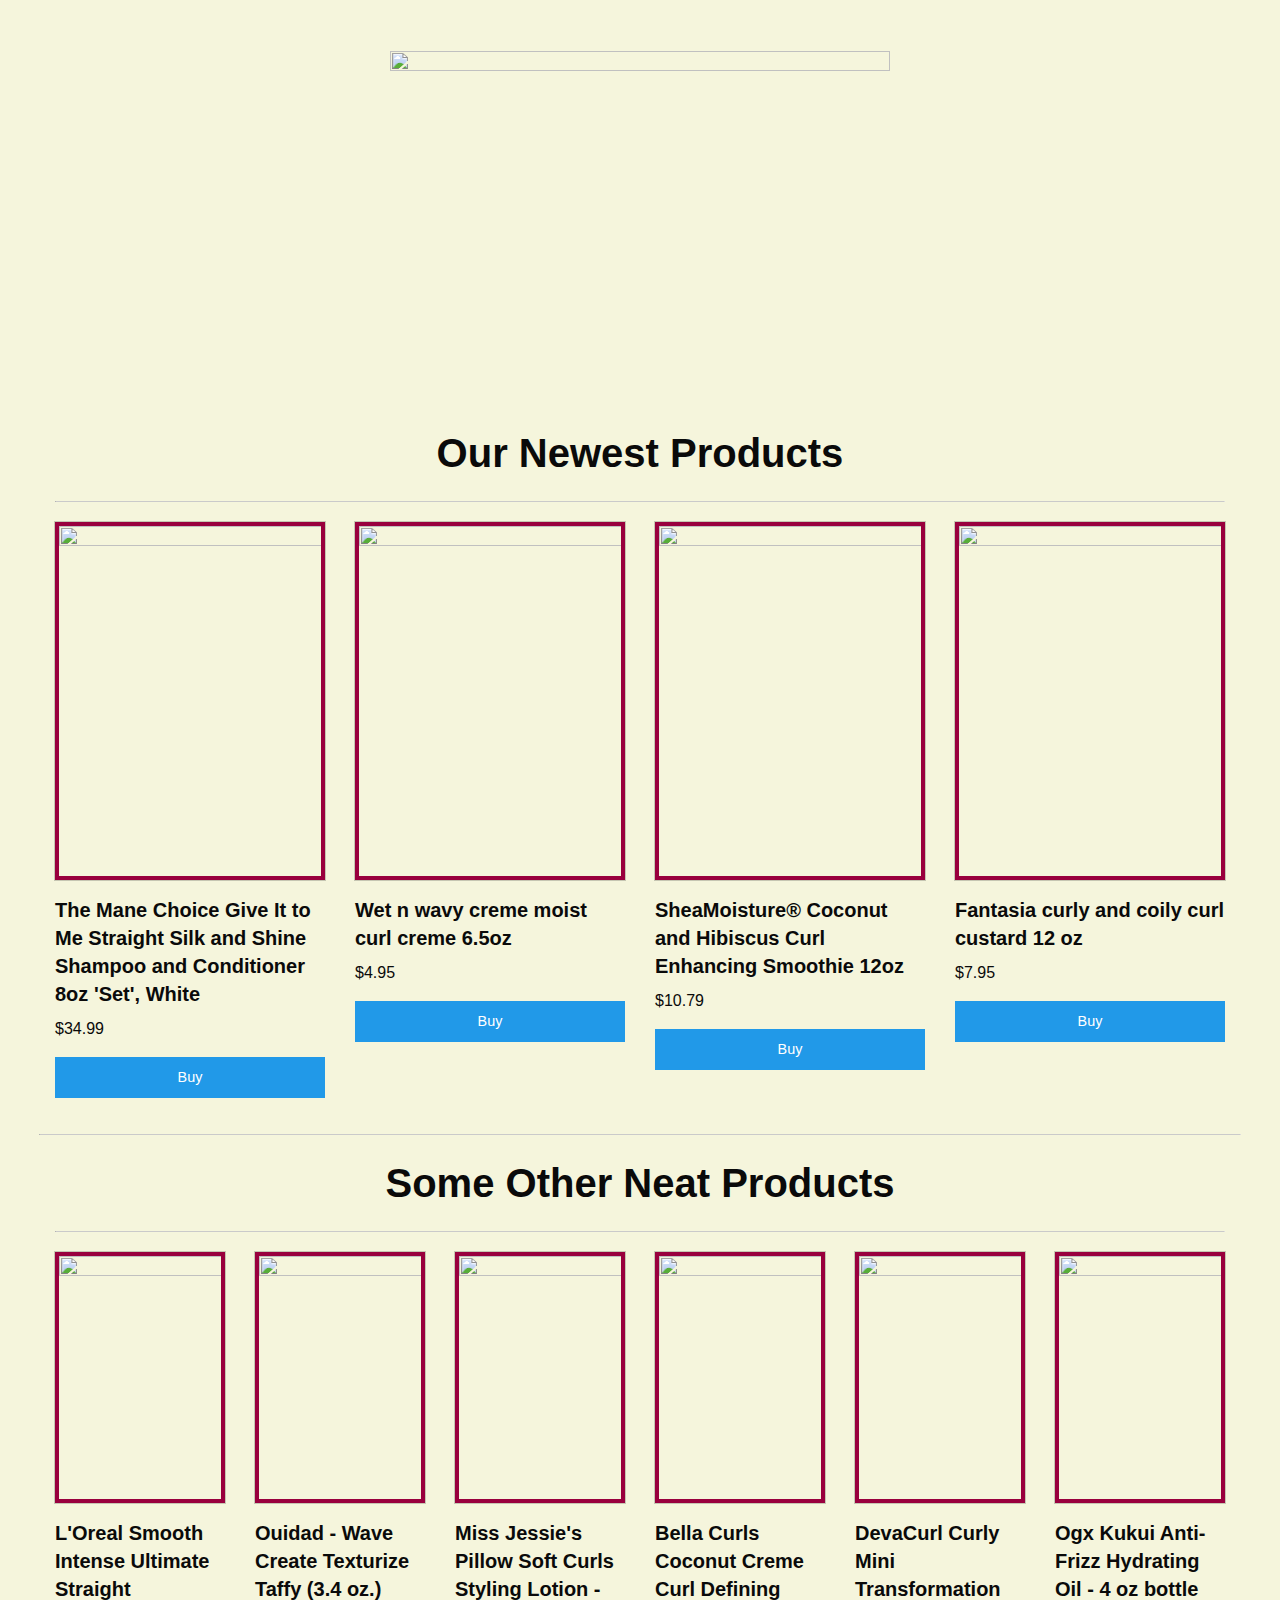
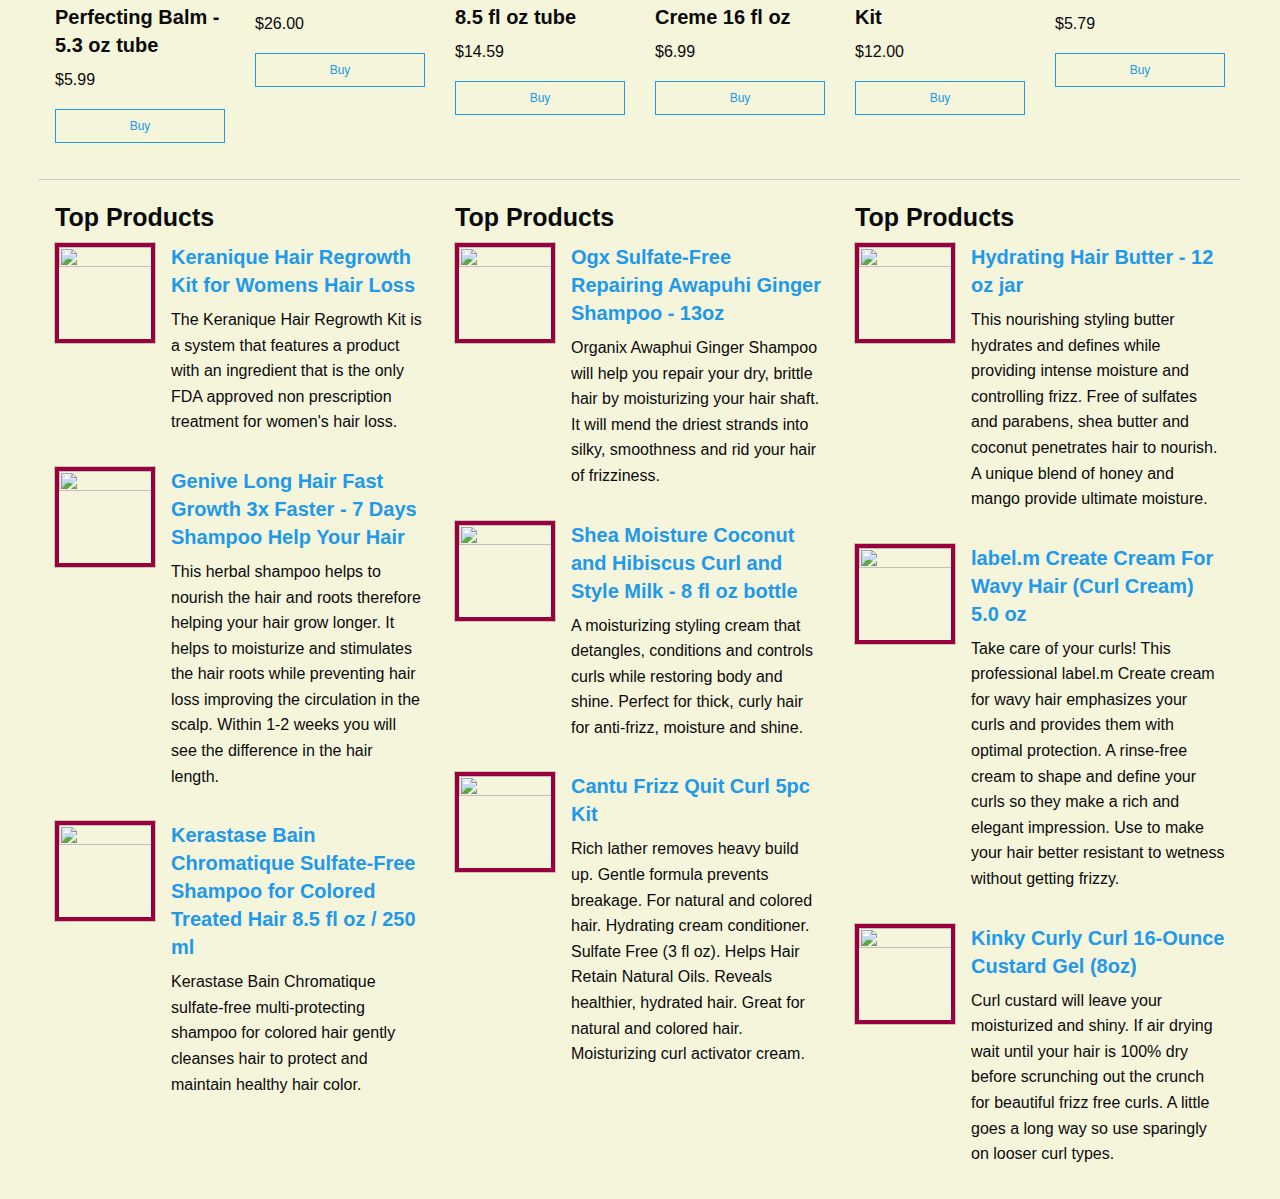
==== finpro/IMPORTANT_products_tab.html @ 4cf4f44a "Add files via upload" ====
<!doctype html>
<html class="no-js" lang="en">
  <head>
    <meta charset="utf-8" />
    <meta name="viewport" content="width=device-width, initial-scale=1.0" />
    <title>Products</title>
    <link rel="stylesheet" href="style4products.css">
  </head>
  <body>

    <div class="orbit" role="region" aria-label="Favorite Space Pictures" data-orbit>
      <ul class="orbit-container">
        <li class="orbit-slide">
          <br>
          <br>
          <center><img src="http://sj.uploads.im/t/mWdup.png" width="500" height="350"></center>
      </ul>
    </div>

    <div class="row column text-center">
      <br>
      <h2>Our Newest Products</h2>
      <hr>
    </div>

    <div class="row small-up-2 large-up-4">
      <div class="column">
        <img class="thumbnail" src="http://sm.uploads.im/t/Txa1K.jpg" width="300" height="400">
        <h5>The Mane Choice Give It to Me Straight Silk and Shine Shampoo and Conditioner 8oz 'Set', White</h5>
        <p>$34.99</p>
        <a href="https://jet.com/product/detail/6e1671cb5fa0481a9a9e26b1b00fcd33?jcmp=pla:ggl:NJ_cons_Gen_Health_Beauty_a2:Health_Beauty_Hair_Care_Products_Shampoos_a2:na:PLA_786070206_37816633621_pla-301213754342:na:na:na:2&code=PLA15&pid=kenshoo_int&c=786070206&is_retargeting=true&clickid=c2d4adee-f339-418f-b6c7-b383ad9cf5db&gclid=Cj0KCQjw5arMBRDzARIsAAqmJez3eYJUBC1Jz1WicoYC6bghjnj47abajig-rwj1pycEbMRIXbLh_-0aAlL3EALw_wcB"
          class="button expanded">Buy</a>
      </div>
      <div class="column">
        <img class="thumbnail" src="http://sk.uploads.im/t/yxhKV.jpg" width="300" height="400">
        <h5>Wet n wavy creme moist curl creme 6.5oz</h5>
        <p>$4.95</p>
        <a href="http://www.houseofbeautyworld.com/wetnwacrmocu.html?cmp=googleproducts&kw=wetnwacrmocu&gclid=Cj0KCQjw5arMBRDzARIsAAqmJeygtwzsM2t8aObWxH1E4GWy_3bf7Arif_p_C1JjyuMdZYWMmAji1QcaAnIfEALw_wcB"
          class="button expanded">Buy</a>
      </div>
      <div class="column">
        <img class="thumbnail" src="http://sk.uploads.im/t/0c1iT.jpg" width="300" height="400">
        <h5>SheaMoisture® Coconut and Hibiscus Curl Enhancing Smoothie 12oz</h5>
        <p>$10.79</p>
        <a href="https://www.target.com/p/sheamoisture-174-coconut-and-hibiscus-curl-enhancing-smoothie-12oz/-/A-12239244?lnk=rec|adaptpdpexsrch|top_sellers_location|adaptpdpexsrch|12239244|0"
          class="button expanded">Buy</a>
      </div>
      <div class="column">
        <img class="thumbnail" src="http://sm.uploads.im/t/6ma4b.jpg" width="300" height="400">
        <h5>Fantasia curly and coily curl custard 12 oz</h5>
        <p>$7.95</p>
        <a href="http://www.houseofbeautyworld.com/facucocucu12.html?cmp=googleproducts&kw=facucocucu12&gclid=Cj0KCQjw5arMBRDzARIsAAqmJewd4SQ2Cvp4JFD8FpTuJMLN2ZsIsXryOHg4saw5Iywa2lkqkgpq8KsaAkHhEALw_wcB"
          class="button expanded">Buy</a>
      </div>
    </div>

    <hr>

    <div class="row column text-center">
      <h2>Some Other Neat Products</h2>
      <hr>
    </div>

    <div class="row small-up-2 medium-up-3 large-up-6">
      <div class="column">
        <img class="thumbnail" src="http://sk.uploads.im/t/TDwiR.jpg" width="200" height="300">
        <h5>L'Oreal Smooth Intense Ultimate Straight Perfecting Balm - 5.3 oz tube</h5>
        <p>$5.99</p>
        <a href="https://www.target.com/p/l-oreal-174-paris-advanced-haircare-smooth-intense-ultimate-straight-perfecting-balm-5-1oz/-/A-16453679?ref=tgt_adv_XS000000&AFID=google_pla_df&CPNG=PLA_Health+Beauty+Shopping&adgroup=SC_Health+Beauty&LID=700000001170770pgs&network=g&device=c&location=9061285&gclid=Cj0KCQjw5arMBRDzARIsAAqmJewOf3PnkLVD6aUSFcnU5KfEjQq3Jr5cWLZ7niqjMeq_cH70GpNnXzoaAnuVEALw_wcB&gclsrc=aw.ds"
          class="button small expanded hollow">Buy</a>
      </div>
      <div class="column">
        <img class="thumbnail" src="http://sm.uploads.im/t/lVtpj.jpg" width="200" height="300">
        <h5>Ouidad - Wave Create Texturize Taffy (3.4 oz.)</h5>
        <p>$26.00</p>
        <a href="https://www.dermstore.com/product_Wave+Create+Texturize+Taffy_57025.htm?gclid=Cj0KCQjw5arMBRDzARIsAAqmJewmmxWe2xeTueiQXl1rdUpQlL11QS_xxjURSHbnDq_3DICOV_ZphrkaAi-eEALw_wcB&scid=scplp57025&sc_intid=57025&utm_source=fro&utm_medium=paid_search&utm_term=hair+care&utm_campaign=502991"
          class="button small expanded hollow">Buy</a>
      </div>
      <div class="column">
        <img class="thumbnail" src="http://sk.uploads.im/t/fDe3m.jpg" width="200" height="300">
        <h5>Miss Jessie's Pillow Soft Curls Styling Lotion - 8.5 fl oz tube</h5>
        <p>$14.59</p>
        <a href="https://www.target.com/p/miss-jessie-s-174-pillow-soft-curls-153-8-5-fl-oz/-/A-14213373?ref=tgt_adv_XS000000&AFID=google_pla_df&CPNG=PLA_Health+Beauty+Shopping&adgroup=SC_Health+Beauty_Top%20Performers&LID=700000001170770pgs&network=g&device=c&location=9007531&gclid=Cj0KCQjw5arMBRDzARIsAAqmJewL4y41A6F0zxj72zkdltxMK-fu1nCjpz6MOb0FZzCTM9mbnMtcPUYaAkyKEALw_wcB&gclsrc=aw.ds"
          class="button small expanded hollow">Buy</a>
      </div>
      <div class="column">
        <img class="thumbnail" src="http://sj.uploads.im/t/CZ70E.jpg" width="200" height="300">
        <h5>Bella Curls Coconut Creme Curl Defining Creme 16 fl oz</h5>
        <p>$6.99</p>
        <a href="https://www.target.com/p/bella-curls-174-coconut-creme-curl-defining-creme-16-fl-oz/-/A-51778942?ref=tgt_adv_XS000000&AFID=google_pla_df&CPNG=PLA_Health+Beauty+Shopping&adgroup=SC_Health+Beauty&LID=700000001170770pgs&network=g&device=c&location=9007531&gclid=Cj0KCQjw5arMBRDzARIsAAqmJex-9tEUo6lPy_pwwDpqymFl-N9cdXv2hke4wlljGMiH-4XOBzIeOpoaAmf1EALw_wcB&gclsrc=aw.ds"
          class="button small expanded hollow">Buy</a>
      </div>
      <div class="column">
        <img class="thumbnail" src="http://sm.uploads.im/t/Kj7BA.jpg" width="200" height="300">
        <h5>DevaCurl Curly Mini Transformation Kit</h5>
        <p>$12.00</p>
        <a href="http://www.sephora.com/curly-mini-transformation-kit-P417839?skuId=1926393&om_mmc=ppc-GG_194784279_15775290159_aud-89368448057:pla-18283950120_1926393_50233218639_9061285_c&country_switch=us&lang=en&gclid=Cj0KCQjw5arMBRDzARIsAAqmJey6EGXyIGFmnZ9bwDo5vQZigdnbnNdibMRV51nEvdwNwi_6H8q9J5IaAoZwEALw_wcB&gclsrc=aw.ds"
          class="button small expanded hollow">Buy</a>
      </div>
      <div class="column">
        <img class="thumbnail" src="http://sm.uploads.im/t/PIh6s.jpg" width="200" height="300">
        <h5>Ogx Kukui Anti-Frizz Hydrating Oil - 4 oz bottle</h5>
        <p>$5.79</p>
        <a href="https://www.target.com/p/ogx-kukui-anti-frizz-hydrating-oil-4-oz/-/A-14900221?ref=tgt_adv_XS000000&AFID=google_pla_df&CPNG=PLA_Health+Beauty+Shopping&adgroup=SC_Health+Beauty&LID=700000001170770pgs&network=g&device=c&location=9061285&gclid=Cj0KCQjw5arMBRDzARIsAAqmJew0pcXIQ6JqcbdFRvAr4waJohdzze6Y6ScNTcmqmz8bdOgbVH0rZuEaAgr9EALw_wcB&gclsrc=aw.ds"
          class="button small expanded hollow">Buy</a>
      </div>
    </div>

    <hr>
    <div class="row">
      <div class="medium-4 columns">
        <h4>Top Products</h4>

        <div class="media-object">
          <div class="media-object-section">
            <img class="thumbnail" src="http://sk.uploads.im/t/nqv4I.jpg" width="100" height="100">
          </div>
          <div class="media-object-section">
            <h5><a href="https://keranique.com/product_card/Regrowth_Kit?AFID=282&gclid=Cj0KCQjw5arMBRDzARIsAAqmJex_uBVAsLhNCsdHD6cAB7cVg0waPR3ztXw5BZ_PaBwmnVa-JnSIg78aAq8-EALw_wcB">
              Keranique Hair Regrowth Kit for Womens Hair Loss</a></h5>
            <p>The Keranique Hair Regrowth Kit is a system that features a product with an ingredient that is the only FDA approved non prescription treatment for women's hair loss.</p>
          </div>
        </div>

        <div class="media-object">
          <div class="media-object-section">
            <img class="thumbnail" src="http://sl.uploads.im/t/K4zTr.jpg" width="100" height="100">
          </div>
          <div class="media-object-section">
            <h5><a href="http://www.ebay.com/itm/Genive-Long-Hair-Fast-Growth-3X-FASTER-7-DAYS-Shampoo-help-your-hair-lengthen-/252485304432?_trksid=p2385738.m2548.l4275">
              Genive Long Hair Fast Growth 3x Faster - 7 Days Shampoo Help Your Hair</a></h5>
            <p>This herbal shampoo helps to nourish the hair and roots therefore helping your hair grow longer. It helps to moisturize and stimulates the hair roots while preventing hair loss improving the circulation in the scalp. Within 1-2 weeks you will see the difference in the hair length.</p>
          </div>
        </div>

        <div class="media-object">
          <div class="media-object-section">
            <img class="thumbnail" src="http://sl.uploads.im/t/SZdtA.jpg" width="100" height="100">
          </div>
          <div class="media-object-section">
            <h5><a href="http://www.kerastase-usa.com/bain-chromatique-sulfate-free/E2271600.html?cm_mmc=cpc-_-googlePLA-_-Kerastase%20-%20Shopping_Products%20-%20All-_-kw:%20&gclid=Cj0KCQjw5arMBRDzARIsAAqmJewzehRx8Hyr_WeD3Sier2aHnBK_DtUa7fW3JkoMq5CPwm-NGfm5Gg4aAo5aEALw_wcB">
            Kerastase Bain Chromatique Sulfate-Free Shampoo for Colored Treated Hair 8.5 fl oz / 250 ml</a></h5>
            <p>Kerastase Bain Chromatique sulfate-free multi-protecting shampoo for colored hair gently cleanses hair to protect and maintain healthy hair color.</p>
          </div>
        </div>
      </div>

      <div class="medium-4 columns">
        <h4>Top Products</h4>

        <div class="media-object">
          <div class="media-object-section">
            <img class="thumbnail" src="http://sj.uploads.im/t/QGlIF.jpg" width="100" height="100">
          </div>
          <div class="media-object-section">
            <h5><a href="https://www.target.com/p/ogx-sulfate-free-repairing-awapuhi-ginger-shampoo-13oz/-/A-14485749?ref=tgt_adv_XS000000&AFID=google_pla_df&CPNG=PLA_Health+Beauty+Shopping&adgroup=SC_Health+Beauty&LID=700000001170770pgs&network=g&device=c&location=9061285&gclid=Cj0KCQjw5arMBRDzARIsAAqmJezGHt__aFhq7fTa4fBf_zRR0VdSaygIB43oC4E96YL42NzObTFjutMaAk82EALw_wcB&gclsrc=aw.ds">
            Ogx Sulfate-Free Repairing Awapuhi Ginger Shampoo - 13oz</a></h5>
            <p>Organix Awaphui Ginger Shampoo will help you repair your dry, brittle hair by moisturizing your hair shaft. It will mend the driest strands into silky, smoothness and rid your hair of frizziness.</p>
          </div>
        </div>

        <div class="media-object">
          <div class="media-object-section">
            <img class="thumbnail" src="http://sk.uploads.im/t/F5VuI.jpg" width="100" height="100">
          </div>
          <div class="media-object-section">
            <h5><a href="https://www.bedbathandbeyond.com/store/product/sheamoisture-8-oz-curl-style-milk-in-coconut-hibiscus/1020012212?skuId=20012212&mcid=PS_googlepla_nonbrand_beautywellness_online&product_id=20012212&adtype=pla&product_channel=online&adpos=1o1&creative=43742631469&device=c&matchtype=&network=g&gclid=Cj0KCQjw5arMBRDzARIsAAqmJewSEzS_f9dwNQ5W5zixOZKBCj2qtQFdbjd8V_7mcSvSAVtToIFbT1kaAl1HEALw_wcB">
            Shea Moisture Coconut and Hibiscus Curl and Style Milk - 8 fl oz bottle</a></h5>
            <p>A moisturizing styling cream that detangles, conditions and controls curls while restoring body and shine. Perfect for thick, curly hair for anti-frizz, moisture and shine.</p>
          </div>
        </div>

        <div class="media-object">
          <div class="media-object-section">
            <img class="thumbnail" src="http://sm.uploads.im/t/sIjkP.jpg" width="100" height="100">
          </div>
          <div class="media-object-section">
            <h5><a href="https://www.target.com/p/cantu-frizz-quit-curl-5pc-kit/-/A-50953846?ref=tgt_adv_XS000000&AFID=google_pla_df&CPNG=PLA_Health+Beauty+Shopping&adgroup=SC_Health+Beauty&LID=700000001170770pgs&network=g&device=c&location=9073469&gclid=Cj0KCQjw5arMBRDzARIsAAqmJezuB59PCXANFtxp-QBUdb72WfoU3lxZJfj2hqPP1zyoociwKeAwxwkaAtdTEALw_wcB&gclsrc=aw.ds">
            Cantu Frizz Quit Curl 5pc Kit</a></h5>
            <p>Rich lather removes heavy build up. Gentle formula prevents breakage. For natural and colored hair. Hydrating cream conditioner. Sulfate Free (3 fl oz). Helps Hair Retain Natural Oils. Reveals healthier, hydrated hair. Great for natural and colored hair. Moisturizing curl activator cream.</p>
          </div>
        </div>

      </div>

      <div class="medium-4 columns">
        <h4>Top Products</h4>

        <div class="media-object">
          <div class="media-object-section">
            <img class="thumbnail" src="http://sj.uploads.im/t/QGLmK.jpg" width="100" height="100">
          </div>
          <div class="media-object-section">
            <h5><a href="https://www.target.com/p/true-by-made-beautiful-153-hydration-hair-butter-12oz/-/A-51901188?ref=tgt_adv_XS000000&AFID=google_pla_df&CPNG=PLA_Health+Beauty+Shopping&adgroup=SC_Health+Beauty&LID=700000001170770pgs&network=g&device=c&location=9061285&gclid=Cj0KCQjw5arMBRDzARIsAAqmJexquusmeXbrcl-iLPT-vd5wvzyJOwiVbK5-Ti44Ug_or3fIKqxNXT4aAvtgEALw_wcB&gclsrc=aw.ds">
            Hydrating Hair Butter - 12 oz jar</a></h5>
            <p>This nourishing styling butter hydrates and defines while providing intense moisture and controlling frizz. Free of sulfates and parabens, shea butter and coconut penetrates hair to nourish. A unique blend of honey and mango provide ultimate moisture.</p>
          </div>
        </div>

        <div class="media-object">
          <div class="media-object-section">
            <img class="thumbnail" src="http://sm.uploads.im/t/0wJhm.jpg" width="100" height="100">
          </div>
          <div class="media-object-section">
            <h5><a href="https://www.notino.com/labelm/create-cream-for-wavy-hair/?item=392323&gclid=Cj0KCQjw5arMBRDzARIsAAqmJezf_nlyF4exVLU0eyMwFWeIYy_9Fp0Au08cI3pDNe-47MAoDKW28NkaAou1EALw_wcB">
            label.m Create Cream For Wavy Hair (Curl Cream) 5.0 oz</a></h5>
            <p>Take care of your curls! This professional label.m Create cream for wavy hair emphasizes your curls and provides them with optimal protection. A rinse-free cream to shape and define your curls so they make a rich and elegant impression. Use to make your hair better resistant to wetness without getting frizzy.</p>
          </div>
        </div>

        <div class="media-object">
          <div class="media-object-section">
            <img class="thumbnail" src="http://sm.uploads.im/t/9GkOr.jpg" width="100" height="100">
          </div>
          <div class="media-object-section">
            <h5><a href="https://www.overstock.com/Health-Beauty/Kinky-Curly-Curl-8-ounce-Custard-Gel/10837469/product.html?refccid=EMLFNXVEAZWZQLCOYIKH7YIGOE&searchidx=0&keywords=&refinement=">
            Kinky Curly Curl 16-Ounce Custard Gel (8oz)</a></h5>
            <p>Curl custard will leave your moisturized and shiny. If air drying wait until your hair is 100% dry before scrunching out the crunch for beautiful frizz free curls. A little goes a long way so use sparingly on looser curl types. </p>
          </div>
        </div>

      </div>

    </div>

    <script src="https://code.jquery.com/jquery-2.1.4.min.js"></script>
    <script src="http://dhbhdrzi4tiry.cloudfront.net/cdn/sites/foundation.js"></script>
    <script>
      $(document).foundation();
    </script>
  </body>
</html>
---- finpro/style4products.css ----
@charset "UTF-8";/*! normalize.css v3.0.3 | MIT License | github.com/necolas/normalize.css */button,img,legend{border:0}body,button,legend{padding:0}.row.collapse>.column,.row.collapse>.columns,.row.small-collapse>.column,.row.small-collapse>.columns{padding-left:0;padding-right:0}
.button.dropdown::after,.small-pull-1,.small-pull-10,.small-pull-11,.small-pull-2,.small-pull-3,.small-pull-4,.small-pull-5,.small-pull-6,.small-pull-7,.small-pull-8,.small-pull-9,.small-push-1,.small-push-10,.small-push-11,
.small-push-2,.small-push-3,.small-push-4,.small-push-5,.small-push-7,.small-push-8,.small-push-9,sub,sup{position:relative}h1,h2,h3,h4,h5,h6,p{text-rendering:optimizeLegibility}.dropdown-pane,.invisible{visibility:hidden}
html{font-family:sans-serif;-ms-text-size-adjust:100%;-webkit-text-size-adjust:100%}article,aside,details,figcaption,figure,footer,header,hgroup,main,menu,nav,section,summary{display:block}audio,
canvas,progress,video{display:inline-block;vertical-align:baseline}audio:not([controls]){display:none;height:0}[hidden],template{display:none}a:active,a:hover{outline:0}abbr[title]{border-bottom:1px dotted}b,optgroup,strong{font-weight:700}dfn{font-style:italic}mark{background:#ff0;color:#f5f5dc}
small{font-size:80%}sub,sup{font-size:75%;line-height:0;vertical-align:baseline}.button,img{vertical-align:middle}sup{top:-.5em}sub{bottom:-.25em}.orbit-caption,.sticky.is-anchored.is-at-bottom,.sticky.is-stuck.is-at-bottom{bottom:0}
img{max-width:100%;height:auto;-ms-interpolation-mode:bicubic;display:inline-block}body.is-reveal-open,svg:not(:root){overflow:hidden}figure{margin:1em 40px}pre,textarea{overflow:auto}code,kbd,pre,samp{font-family:monospace,monospace;font-size:1em}
button,input,optgroup,select,textarea{color:inherit;font:inherit;margin:0}.help-text,em,i{font-style:italic}a,b,em,i,small,strong{line-height:inherit}dl,ol,p,ul{line-height:1.6}button{overflow:visible}button,select{text-transform:none}
button,html input[type=button],input[type=reset],input[type=submit]{-webkit-appearance:button;cursor:pointer}button[disabled],html input[disabled]{cursor:default}button::-moz-focus-inner,input::-moz-focus-inner{border:0;padding:0}input{line-height:normal}input[type=checkbox],input[type=radio]{box-sizing:border-box;padding:0}
input[type=number]::-webkit-inner-spin-button,input[type=number]::-webkit-outer-spin-button{height:auto}input[type=search]{-webkit-appearance:textfield;box-sizing:border-box}input[type=search]::-webkit-search-cancel-button,
input[type=search]::-webkit-search-decoration{-webkit-appearance:none}.foundation-mq{font-family:"small=0em&medium=40em&large=64em&xlarge=75em&xxlarge=90em"}body,h1,,h3,h4,h5,h6{font-family:"Helvetica Neue",Helvetica,Roboto,Arial,sans-serif;font-weight:400}body,
html{font-size:100%;box-sizing:border-box}*,:after,:before{box-sizing:inherit}body{margin:0;line-height:1.5;color:#0a0a0a;background:beige;
  -webkit-font-smoothing:antialiased;-moz-osx-font-smoothing:grayscale}select{width:100%}#map_canvas embed,#map_canvas img,#map_canvas object,.map_canvas embed,.map_canvas img,.map_canvas object,.mqa-display embed,.mqa-display img,.mqa-display object{max-width:none!important}
  button{-webkit-appearance:none;-moz-appearance:none;background:0 0;border-radius:0;line-height:1}.row{max-width:75rem;margin-left:auto;margin-right:auto}.row::after,.row::before{content:' ';display:table}.row::after{clear:both}.row
  .row{margin-left:-.9375rem;margin-right:-.9375rem}.row .row.collapse{margin-left:0;margin-right:0}.row.small-uncollapse>.column,.row.small-uncollapse>.columns{padding-left:30px;padding-right:30px}@media screen and (min-width:40em){.row.medium-collapse>.column,.row.medium-collapse>
    .columns{padding-left:0;padding-right:0}.row.medium-uncollapse>.column,.row.medium-uncollapse>.columns{padding-left:30px;padding-right:30px}}@media screen and (min-width:64em){.row.large-collapse>.column,.row.large-collapse>.columns{padding-left:0;padding-right:0}
    .row.large-uncollapse>.column,.row.large-uncollapse>.columns{padding-left:30px;padding-right:30px}}.row.expanded{max-width:none}
    .column,.columns{width:100%;float:left;padding-left:.9375rem;padding-right:.9375rem}.column:last-child,.columns:last-child{float:right}.column.end,.end.columns{float:left}.column.row,.row.columns{float:none}.small-1{width:8.33333%}.small-push-1{left:8.33333%}
    .small-pull-1{left:-8.33333%}.small-offset-0{margin-left:0}.small-2{width:16.66667%}.small-push-2{left:16.66667%}.small-pull-2{left:-16.66667%}.small-offset-1{margin-left:8.33333%}.small-3{width:25%}.small-push-3{left:25%}.small-pull-3{left:-25%}.small-offset-2{margin-left:16.66667%}
    .small-4{width:33.33333%}.small-push-4{left:33.33333%}.small-pull-4{left:-33.33333%}.small-offset-3{margin-left:25%}.small-5{width:41.66667%}.small-push-5{left:41.66667%}.small-pull-5{left:-41.66667%}.small-offset-4{margin-left:33.33333%}.small-6{width:50%}
    .small-push-6{position:relative;left:50%}.small-pull-6{left:-50%}.small-offset-5{margin-left:41.66667%}.small-7{width:58.33333%}.small-push-7{left:58.33333%}.small-pull-7{left:-58.33333%}.small-offset-6{margin-left:50%}.small-8{width:66.66667%}.small-push-8{left:66.66667%}
    .small-pull-8{left:-66.66667%}.small-offset-7{margin-left:58.33333%}.small-9{width:75%}.small-push-9{left:75%}.small-pull-9{left:-75%}.small-offset-8{margin-left:66.66667%}.small-10{width:83.33333%}.small-push-10{left:83.33333%}.small-pull-10{left:-83.33333%}
    .small-offset-9{margin-left:75%}.small-11{width:91.66667%}.small-push-11{left:91.66667%}.small-pull-11{left:-91.66667%}.small-offset-10{margin-left:83.33333%}.small-12{width:100%}.small-offset-11{margin-left:91.66667%}.small-up-1 .column,.small-up-1 .columns{width:100%;float:left}
    .small-up-1 .column:nth-of-type(1n),.small-up-1 .columns:nth-of-type(1n){clear:none}.small-up-1 .column:nth-of-type(1n+1),.small-up-1 .columns:nth-of-type(1n+1){clear:both}.small-up-2 .column,.small-up-2 .columns{width:50%;float:left}.small-up-2 .column:nth-of-type(1n),
    .small-up-2 .columns:nth-of-type(1n){clear:none}.small-up-2 .column:nth-of-type(2n+1),.small-up-2 .columns:nth-of-type(2n+1){clear:both}.small-up-3 .column,.small-up-3 .columns{width:33.33333%;float:left}.small-up-3 .column:nth-of-type(1n),.small-up-3 .columns:nth-of-type(1n){clear:none}
    .small-up-3 .column:nth-of-type(3n+1),.small-up-3 .columns:nth-of-type(3n+1){clear:both}.small-up-4 .column,.small-up-4 .columns{width:25%;float:left}.small-up-4 .column:nth-of-type(1n),.small-up-4 .columns:nth-of-type(1n){clear:none}.small-up-4 .column:nth-of-type(4n+1),
    .small-up-4 .columns:nth-of-type(4n+1){clear:both}.small-up-5 .column,.small-up-5 .columns{width:20%;float:left}.small-up-5 .column:nth-of-type(1n),.small-up-5 .columns:nth-of-type(1n){clear:none}.small-up-5 .column:nth-of-type(5n+1),.small-up-5
    .columns:nth-of-type(5n+1){clear:both}.small-up-6 .column,.small-up-6 .columns{width:16.66667%;float:left}.small-up-6 .column:nth-of-type(1n),.small-up-6 .columns:nth-of-type(1n){clear:none}.small-up-6 .column:nth-of-type(6n+1),.small-up-6 .columns:nth-of-type(6n+1){clear:both}
    .column.small-centered,.small-centered.columns{float:none;margin-left:auto;margin-right:auto}.small-pull-0,.small-push-0,.small-uncenter{position:static;margin-left:0;margin-right:0}@media screen and (min-width:40em){.medium-pull-1,.medium-pull-10,.medium-pull-11,.medium-pull-2,
      .medium-pull-3,.medium-pull-4,.medium-pull-5,.medium-pull-6,.medium-pull-7,.medium-pull-8,.medium-pull-9,.medium-push-1,.medium-push-10,.medium-push-11,.medium-push-2,.medium-push-3,.medium-push-4,
      .medium-push-5,.medium-push-7,.medium-push-8,.medium-push-9{position:relative}.medium-1{width:8.33333%}.medium-push-1{left:8.33333%}.medium-pull-1{left:-8.33333%}.medium-offset-0{margin-left:0}.medium-2{width:16.66667%}.medium-push-2{left:16.66667%}.medium-pull-2{left:-16.66667%}
      .medium-offset-1{margin-left:8.33333%}.medium-3{width:25%}.medium-push-3{left:25%}.medium-pull-3{left:-25%}.medium-offset-2{margin-left:16.66667%}.medium-4{width:33.33333%}.medium-push-4{left:33.33333%}.medium-pull-4{left:-33.33333%}.medium-offset-3{margin-left:25%}.medium-5{width:41.66667%}
      .medium-push-5{left:41.66667%}.medium-pull-5{left:-41.66667%}.medium-offset-4{margin-left:33.33333%}.medium-6{width:50%}.medium-push-6{position:relative;left:50%}.medium-pull-6{left:-50%}.medium-offset-5{margin-left:41.66667%}.medium-7{width:58.33333%}.medium-push-7{left:58.33333%}
      .medium-pull-7{left:-58.33333%}.medium-offset-6{margin-left:50%}.medium-8{width:66.66667%}.medium-push-8{left:66.66667%}.medium-pull-8{left:-66.66667%}.medium-offset-7{margin-left:58.33333%}.medium-9{width:75%}.medium-push-9{left:75%}.medium-pull-9{left:-75%}
      .medium-offset-8{margin-left:66.66667%}.medium-10{width:83.33333%}.medium-push-10{left:83.33333%}.medium-pull-10{left:-83.33333%}.medium-offset-9{margin-left:75%}.medium-11{width:91.66667%}.medium-push-11{left:91.66667%}.medium-pull-11{left:-91.66667%}.medium-offset-10{margin-left:83.33333%}
      .medium-12{width:100%}.medium-offset-11{margin-left:91.66667%}.medium-up-1 .column,.medium-up-1 .columns{width:100%;float:left}.medium-up-1 .column:nth-of-type(1n),.medium-up-1 .columns:nth-of-type(1n){clear:none}.medium-up-1 .column:nth-of-type(1n+1),.medium-up-1
      .columns:nth-of-type(1n+1){clear:both}.medium-up-2 .column,.medium-up-2 .columns{width:50%;float:left}.medium-up-2 .column:nth-of-type(1n),.medium-up-2 .columns:nth-of-type(1n){clear:none}.medium-up-2 .column:nth-of-type(2n+1),.medium-up-2 .columns:nth-of-type(2n+1){clear:both}.medium-up-3
      .column,.medium-up-3 .columns{width:33.33333%;float:left}.medium-up-3 .column:nth-of-type(1n),.medium-up-3 .columns:nth-of-type(1n){clear:none}.medium-up-3 .column:nth-of-type(3n+1),.medium-up-3 .columns:nth-of-type(3n+1){clear:both}.medium-up-4 .column,.medium-up-4 .columns{width:25%;float:left}
      .medium-up-4 .column:nth-of-type(1n),.medium-up-4 .columns:nth-of-type(1n){clear:none}.medium-up-4 .column:nth-of-type(4n+1),.medium-up-4 .columns:nth-of-type(4n+1){clear:both}.medium-up-5 .column,.medium-up-5 .columns{width:20%;float:left}.medium-up-5 .column:nth-of-type(1n),.medium-up-5
      .columns:nth-of-type(1n){clear:none}.medium-up-5 .column:nth-of-type(5n+1),.medium-up-5 .columns:nth-of-type(5n+1){clear:both}.medium-up-6 .column,.medium-up-6 .columns{width:16.66667%;float:left}.medium-up-6 .column:nth-of-type(1n),.medium-up-6 .columns:nth-of-type(1n){clear:none}.medium-up-6
      .column:nth-of-type(6n+1),.medium-up-6 .columns:nth-of-type(6n+1){clear:both}.column.medium-centered,.medium-centered.columns{float:none;margin-left:auto;margin-right:auto}.medium-pull-0,.medium-push-0,.medium-uncenter{position:static;margin-left:0;margin-right:0}}@media screen and (min-width:64em){.large-pull-1,.large-pull-10,.large-pull-11,.large-pull-2,.large-pull-3,.large-pull-4,.large-pull-5,.large-pull-6,.large-pull-7,.large-pull-8,.large-pull-9,.large-push-1,.large-push-10,.large-push-11,.large-push-2,.large-push-3,.large-push-4,.large-push-5,
        .large-push-7,.large-push-8,.large-push-9{position:relative}.large-1{width:8.33333%}.large-push-1{left:8.33333%}.large-pull-1{left:-8.33333%}.large-offset-0{margin-left:0}.large-2{width:16.66667%}.large-push-2{left:16.66667%}.large-pull-2{left:-16.66667%}.large-offset-1{margin-left:8.33333%}
        .large-3{width:25%}.large-push-3{left:25%}.large-pull-3{left:-25%}.large-offset-2{margin-left:16.66667%}.large-4{width:33.33333%}.large-push-4{left:33.33333%}.large-pull-4{left:-33.33333%}.large-offset-3{margin-left:25%}.large-5{width:41.66667%}.large-push-5{left:41.66667%}
        .large-pull-5{left:-41.66667%}.large-offset-4{margin-left:33.33333%}.large-6{width:50%}.large-push-6{position:relative;left:50%}.large-pull-6{left:-50%}.large-offset-5{margin-left:41.66667%}.large-7{width:58.33333%}.large-push-7{left:58.33333%}.large-pull-7{left:-58.33333%}
        .large-offset-6{margin-left:50%}.large-8{width:66.66667%}.large-push-8{left:66.66667%}.large-pull-8{left:-66.66667%}.large-offset-7{margin-left:58.33333%}.large-9{width:75%}.large-push-9{left:75%}.large-pull-9{left:-75%}.large-offset-8{margin-left:66.66667%}.large-10{width:83.33333%}
        .large-push-10{left:83.33333%}.large-pull-10{left:-83.33333%}.large-offset-9{margin-left:75%}.large-11{width:91.66667%}.large-push-11{left:91.66667%}.large-pull-11{left:-91.66667%}.large-offset-10{margin-left:83.33333%}.large-12{width:100%}.large-offset-11{margin-left:91.66667%}
        .large-up-1 .column,.large-up-1 .columns{width:100%;float:left}.large-up-1 .column:nth-of-type(1n),.large-up-1 .columns:nth-of-type(1n){clear:none}.large-up-1 .column:nth-of-type(1n+1),.large-up-1 .columns:nth-of-type(1n+1){clear:both}.large-up-2 .column,.large-up-2 .columns{width:50%;float:left}
        .large-up-2 .column:nth-of-type(1n),.large-up-2 .columns:nth-of-type(1n){clear:none}.large-up-2 .column:nth-of-type(2n+1),.large-up-2 .columns:nth-of-type(2n+1){clear:both}.large-up-3 .column,.large-up-3 .columns{width:33.33333%;float:left}.large-up-3 .column:nth-of-type(1n),.large-up-3
        .columns:nth-of-type(1n){clear:none}.large-up-3 .column:nth-of-type(3n+1),.large-up-3 .columns:nth-of-type(3n+1){clear:both}.large-up-4 .column,.large-up-4 .columns{width:25%;float:left}.large-up-4 .column:nth-of-type(1n),.large-up-4 .columns:nth-of-type(1n){clear:none}
        .large-up-4 .column:nth-of-type(4n+1),.large-up-4 .columns:nth-of-type(4n+1){clear:both}.large-up-5 .column,.large-up-5 .columns{width:20%;float:left}.large-up-5 .column:nth-of-type(1n),.large-up-5 .columns:nth-of-type(1n){clear:none}.large-up-5 .column:nth-of-type(5n+1),
        .large-up-5 .columns:nth-of-type(5n+1){clear:both}.large-up-6 .column,.large-up-6 .columns{width:16.66667%;float:left}.large-up-6 .column:nth-of-type(1n),.large-up-6 .columns:nth-of-type(1n){clear:none}.large-up-6 .column:nth-of-type(6n+1),.large-up-6 .columns:nth-of-type(6n+1){clear:both}.column.large-centered,
        .large-centered.columns{float:none;margin-left:auto;margin-right:auto}.large-pull-0,.large-push-0,
        .large-uncenter{position:static;margin-left:0;margin-right:0}.large-text-left{text-align:left}}
        .breadcrumbs::after,.button-group::after,.clearfix::after,.off-canvas-wrapper-inner::after,.pagination::after,.tabs::after,.title-bar::after,.top-bar::after,hr{clear:both}ol,ul{margin-left:1.25rem}blockquote,dd,div,dl,dt,form,h1,h2,h3,h4,h5,h6,li,ol,p,pre,td,th,
        ul{margin:0;padding:0}dl,ol,p,ul{margin-bottom:1rem}p{font-size:inherit}h1,h2,h3,h4,h5,h6{font-style:normal;color:inherit;margin-top:0;margin-bottom:.5rem;line-height:1.4}code,kbd{background-color:#e6e6e6;color:#0a0a0a;font-family:Consolas,"Liberation Mono",
        Courier,monospace}h1 small,h2 small,h3 small,h4 small,h5 small,h6 small{color:#cacaca;line-height:0}h1{font-size:1.5rem}h2{font-size:1.25rem}h3{font-size:1.1875rem}h4{font-size:1.125rem}h5{font-size:1.0625rem}h6{font-size:1rem}@media screen and
        (min-width:40em){h1{font-size:3rem}h2{font-size:2.5rem}h3{font-size:1.9375rem}h4{font-size:1.5625rem}h5{font-size:1.25rem}h6{font-size:1rem}.medium-text-left{text-align:left}}
        a{background-color:transparent;color:#2199e8;text-decoration:none;cursor:pointer}a:focus,
        a:hover{color:#1585cf}a img{border:0}hr{box-sizing:content-box;max-width:75rem;height:0;border-top:0;border-bottom:1px solid #cacaca;margin:1.25rem auto}dl,ol,ul{list-style-position:outside}li{font-size:inherit}ul{list-style-type:disc}ol ol,ol ul,ul ol,
        ul ul{margin-left:1.25rem;margin-bottom:0;list-style-type:inherit}.accordion,.menu,.tabs{list-style-type:none}dl dt{margin-bottom:.3rem;font-weight:700}.subheader,code,label{font-weight:400}blockquote{margin:0 0 1rem;padding:.5625rem 1.25rem 0 1.1875rem;
          border-left:1px solid #cacaca}blockquote,blockquote p{line-height:1.6;color:#8a8a8a}cite{display:block;font-size:.8125rem;color:#8a8a8a}cite:before{content:'\2014 \0020'}abbr{color:#0a0a0a;cursor:help;border-bottom:1px dotted #0a0a0a}
          code{border:1px solid #cacaca;padding:.125rem .3125rem .0625rem}kbd{padding:.125rem .25rem 0;margin:0}.subheader{margin-top:.2rem;margin-bottom:.5rem;line-height:1.4;color:#8a8a8a}.lead{font-size:125%;line-height:1.6}.button,.stat{line-height:1}
          .stat{font-size:2.5rem}p+.stat{margin-top:-1rem}.no-bullet{margin-left:0;list-style:none}.text-left{text-align:left}.text-right{text-align:right}@media screen and (min-width:40em){.medium-text-right{text-align:right}}@media screen and (min-width:64em)
          {.large-text-right{text-align:right}.large-text-center{text-align:center}}.text-center{text-align:center}@media screen and (min-width:40em){.medium-text-center{text-align:center}}.text-justify{text-align:justify}@media screen and (min-width:40em)
          {.medium-text-justify{text-align:justify}}@media screen and (min-width:64em){.large-text-justify{text-align:justify}}.show-for-print{display:none!important}@media print{blockquote,img,pre,tr{page-break-inside:avoid}*{background:0 0!important;color:#f5f5dc!important;box-shadow:none!important;text-shadow:none!important}
          .show-for-print{display:block!important}.hide-for-print{display:none!important}table.show-for-print{display:table!important}thead
          .show-for-print{display:table-header-group!important}tbody.show-for-print{display:table-row-group!important}tr.show-for-print{display:table-row!important}td.show-for-print,th.show-for-print{display:table-cell!important}a,
          a:visited{text-decoration:underline}a[href]:after{content:" (" attr(href) ")"}.ir a:after,a[href^='javascript:']:after,a[href^='#']:after{content:''}abbr[title]:after{content:" (" attr(title) ")"}blockquote,
          pre{border:1px solid #999}thead{display:table-header-group}img{max-width:100%!important}@page{margin:.5cm}h2,h3,p{orphans:3;widows:3}h2,h3{page-break-after:avoid}}.button{display:inline-block;text-align:center;cursor:pointer;-webkit-appearance:none;transition:all
            .25s ease-out;border:1px solid transparent;border-radius:0;padding:.85em 1em;margin:0 1rem 1rem 0;font-size:.9rem;background:#2199e8;color:#fff}[data-whatinput=mouse] .button{outline:0}.button:focus,.button:hover{background:#1583cc;color:#fff}
            .button.tiny{font-size:.6rem}.button.small{font-size:.75rem}.button.large{font-size:1.25rem}.button.expanded{display:block;width:100%;margin-left:0;margin-right:0}
            .button.primary{background:#2199e8;color:#fff}.button.primary:focus,.button.primary:hover{background:#147cc0;color:#fff}.button.secondary{background:#777;color:#fff}.button.secondary:focus,.button.secondary:hover{background:#5f5f5f;color:#fff}
            .button.success{background:#3adb76;color:#fff}.button.success:focus,.button.success:hover{background:#22bb5b;color:#fff}.button.alert{background:#ec5840;color:#fff}.button.alert:focus,.button.alert:hover{background:#da3116;color:#fff}
            .button.warning{background:#ffae00;color:#fff}.button.warning:focus,.button.warning:hover{background:#cc8b00;color:#fff}.button.hollow{border:1px solid #2199e8;color:#2199e8}.button.hollow,.button.hollow:focus,.button.hollow:hover{background:0 0}
            .button.hollow:focus,.button.hollow:hover{border-color:#0c4d78;color:#0c4d78}.button.hollow.primary{border:1px solid #2199e8;color:#2199e8}.button.hollow.primary:focus,.button.hollow.primary:hover{border-color:#0c4d78;color:#0c4d78}
            .button.hollow.secondary{border:1px solid #777;color:#777}.button.hollow.secondary:focus,.button.hollow.secondary:hover{border-color:#3c3c3c;color:#3c3c3c}.button.hollow.success{border:1px solid #3adb76;color:#3adb76}.button.hollow.success:focus,
            .button.hollow.success:hover{border-color:#157539;color:#157539}.button.hollow.alert{border:1px solid #ec5840;color:#ec5840}.button.hollow.alert:focus,.button.hollow.alert:hover{border-color:#881f0e;color:#881f0e}
            .button.hollow.warning{border:1px solid #ffae00;color:#ffae00}.button.hollow.warning:focus,.button.hollow.warning:hover{border-color:#805700;color:#805700}.button.disabled{opacity:.25;cursor:not-allowed;pointer-events:none}
            y.button.dropdown::after{content:'';width:0;height:0;border:.4em inset;border-color:#99003d transparent transparent;border-top-style:solid;top:.4em;float:right;margin-left:1em;display:inline-block}.button.arrow-only::after{margin-left:0;float:none;top:.2em}[type=text],[type=password],[type=date],[type=datetime],[type=datetime-local],
            [type=month],[type=week],[type=email],[type=tel],[type=time],[type=url],[type=color],[type=number],[type=search],textarea{display:block;box-sizing:border-box;width:100%;height:2.4375rem;padding:.5rem;border:1px solid #cacaca;
              margin:0 0 1rem;font-family:inherit;font-size:1rem;color:#8a8a8a;background-color:#99003d;box-shadow:inset 0 1px 2px rgba(10,10,10,.1);border-radius:0;transition:box-shadow .5s,border-color .25s ease-in-out;-webkit-appearance:none;-moz-appearance:none}[type=text]:focus,
              [type=password]:focus,[type=date]:focus,[type=datetime]:focus,[type=datetime-local]:focus,[type=month]:focus,[type=week]:focus,[type=email]:focus,
              [type=tel]:focus,[type=time]:focus,[type=url]:focus,[type=color]:focus,[type=number]:focus,[type=search]:focus,textarea:focus{border:1px solid #8a8a8a;background:#99003d;outline:0;box-shadow:0 0 5px #cacaca;
                transition:box-shadow .5s,border-color .25s ease-in-out}textarea{min-height:50px;max-width:100%}textarea[rows]{height:auto}input:disabled,input[readonly],textarea:disabled,textarea[readonly]{background-color:#e6e6e6;cursor:default}
                [type=button],[type=submit]{border-radius:0;-webkit-appearance:none;-moz-appearance:none}[type=file],[type=checkbox],[type=radio]{margin:0 0 1rem}[type=checkbox]+label,[type=radio]+label{display:inline-block;margin-left:.5rem;margin-right:1rem;
                  margin-bottom:0;vertical-align:baseline}label>[type=label],label>[type=checkbox]{margin-right:.5rem}[type=file]{width:100%}
                label{display:block;margin:0;font-size:.875rem;line-height:1.8;color:#0a0a0a}.form-error,.menu-text,.switch{font-weight:700}label.middle{margin:0 0 1rem;padding:.5625rem 0}.help-text{margin-top:-.5rem;font-size:.8125rem;color:#333}.input-group{display:table;width:100%;margin-bottom:1rem}.input-group-button,
                .input-group-label{height:100%;width:1%;text-align:center}.input-group-button,.input-group-field,
                .input-group-label{display:table-cell;margin:0;vertical-align:middle}.input-group-label{padding:0 1rem;background:#e6e6e6;color:#0a0a0a;border:1px solid #cacaca}.input-group-label:first-child{border-right:0}.input-group-label:last-child{border-left:0}.fieldset,
                select{border:1px solid #cacaca}.input-group-button{padding-top:0;padding-bottom:0}fieldset{border:0;padding:0;margin:0}legend{margin-bottom:.5rem}.fieldset{padding:1.25rem;margin:1.125rem 0}.fieldset legend{background:#99003d;padding:0 .1875rem;margin:0 0 0 -.1875rem}
                select{height:2.4375rem;padding:.5rem;margin:0 0 1rem;font-size:1rem;font-family:inherit;line-height:normal;color:#8a8a8a;background-color:#fafafa;border-radius:0;-webkit-appearance:none;-moz-appearance:none;
                  background-image:url('data:image/svg+xml;utf8,<svg xmlns="http://www.w3.org/2h2/svg" version="1.1" width="32" height="24" viewBox="0 0 32 24"><polygon points="0,0 32,0 16,24" style="fill: rgb(51, 51, 51)"></polygon></svg>');
                  background-size:9px 6px;background-position:right .5rem center;background-repeat:no-repeat}.form-error,.is-invalid-label{color:#ec5840}@media screen and (min-width:0\0){select{background-image:
                    url([data-uri])}}
                    select:disabled{background-color:#e6e6e6;cursor:default}select::-ms-expand{display:none}select[multiple]{height:auto}.is-invalid-input:not(:focus){background-color:rgba(236,88,64,.1);border-color:#ec5840}.form-error{display:none;margin-top:-.5rem;margin-bottom:1rem;font-size:.75rem}.form-error.is-visible{display:block}
                    .hide{display:none!important}@media screen and (min-width:0em) and
                    (max-width:39.9375em){.hide-for-small-only{display:none!important}}@media screen and (max-width:-0.0625em),screen and (min-width:40em){.show-for-small-only{display:none!important}}
                    @media screen and (min-width:40em){.hide-for-medium{display:none!important}}@media screen and (max-width:39.9375em){.show-for-medium{display:none!important}}@media screen and (min-width:40em) and
                    (max-width:63.9375em){.hide-for-medium-only{display:none!important}}@media screen and (max-width:39.9375em),screen and (min-width:64em){.show-for-medium-only{display:none!important}}@media screen and
                    (min-width:64em){.hide-for-large{display:none!important}}@media screen and (max-width:63.9375em){.show-for-large{display:none!important}}@media screen and (min-width:64em) and (max-width:74.9375em)
                    {.hide-for-large-only{display:none!important}}@media screen and (max-width:63.9375em),screen and (min-width:75em){.show-for-large-only{display:none!important}}.show-for-sr,
                    .show-on-focus{position:absolute!important;width:1px;height:1px;overflow:hidden;clip:rect(0,0,0,0)}.show-on-focus:active,.show-on-focus:focus{position:static!important;height:auto;width:auto;overflow:visible;clip:auto}
                    .hide-for-portrait,.show-for-landscape{display:block!important}@media screen and (orientation:landscape){.hide-for-portrait,.show-for-landscape{display:block!important}.hide-for-landscape,
                    .show-for-portrait{display:none!important}}.hide-for-landscape,.show-for-portrait{display:none!important}@media screen and (orientation:portrait){.hide-for-portrait,.show-for-landscape{display:none!important}
                    .hide-for-landscape,.show-for-portrait{display:block!important}}.float-left{float:left!important}.float-right{float:right!important}.float-center{display:block;margin-left:auto;margin-right:auto}.clearfix::after,
                    .clearfix::before{content:' ';display:table}.accordion{background:#99003d;border:1px solid #e6e6e6;border-radius:0;margin-left:0}.accordion-title{display:block;padding:1.25rem 1rem;line-height:1;font-size:.75rem;
                      color:#2199e8;position:relative;border-bottom:1px solid #e6e6e6}.accordion-title:focus,.accordion-title:hover{background-color:#e6e6e6}:last-child>.accordion-title{border-bottom-width:0}
                      .accordion-title::before{content:'+';position:absolute;right:1rem;top:50%;margin-top:-.5rem}.is-active>.accordion-title::before{content:'–'}.accordion-content{padding:1.25rem 1rem;display:none;border-bottom:1px solid #e6e6e6}
                      .is-accordion-submenu-parent>a{position:relative}.is-accordion-submenu-parent>a::after{content:'';display:block;width:0;height:0;border:6px inset;border-color:#2199e8 transparent transparent;border-top-style:solid;
                      position:absolute;top:50%;margin-top:-4px;right:1rem}.is-accordion-submenu-parent[aria-expanded=true]>a::after{-webkit-transform-origin:50% 50%;-ms-transform-origin:50% 50%;transform-origin:50% 50%;-webkit-transform:scaleY(-1);
                        -ms-transform:scaleY(-1);transform:scaleY(-1)}.badge{display:inline-block;padding:.3em;min-width:2.1em;font-size:.6rem;text-align:center;border-radius:50%;
                        background:#2199e8;color:#99003d}.badge.secondary{background:#777;color:#99003d}.badge.success{background:#3adb76;color:#99003d}.badge.alert{background:#ec5840;color:#99003d}
                        .badge.warning{background:#ffae00;color:#99003d}.breadcrumbs{list-style:none;margin:0 0 1rem}.breadcrumbs::after,.breadcrumbs::before{content:' ';display:table}.breadcrumbs
                        li{float:left;color:#0a0a0a;font-size:.6875rem;cursor:default;text-transform:uppercase}.breadcrumbs li:not(:last-child)::after{color:#cacaca;content:"/";margin:0 .75rem;
                        position:relative;top:1px;opacity:1}.breadcrumbs a{color:#2199e8}.breadcrumbs a:hover{text-decoration:underline}.breadcrumbs .disabled{color:#cacaca}.button-group{margin-bottom:1rem;font-size:.9rem}
                        .button-group::after,.button-group::before{content:' ';display:table}.button-group .button{float:left;margin:0;font-size:inherit}.button-group .button:not(:last-child){border-right:1px solid #99003d}
                        .button-group.tiny{font-size:.6rem}.button-group.small{font-size:.75rem}.button-group.large{font-size:1.25rem}.button-group.expanded .button:nth-last-child(2):first-child,.button-group.expanded
                        .button:nth-last-child(2):first-child~.button{width:50%}.button-group.expanded .button:nth-last-child(3):first-child,.button-group.expanded .button:nth-last-child(3):first-child~.button{width:33.33333%}
                        .button-group.expanded .button:nth-last-child(4):first-child,.button-group.expanded .button:nth-last-child(4):first-child~.button{width:25%}.button-group.expanded .button:nth-last-child(5):
                        first-child,.button-group.expanded .button:nth-last-child(5):first-child~.button{width:20%}.button-group.expanded .button:nth-last-child(6):first-child,.button-group.expanded
                        .button:nth-last-child(6):first-child~.button{width:16.66667%}.button-group.primary .button{background:#2199e8;color:#fff}.button-group.primary .button:focus,.button-group.primary
                        .button:hover{background:#147cc0;color:#fff}.button-group.secondary .button{background:#777;color:#fff}.button-group.secondary .button:focus,.button-group.secondary
                        .button:hover{background:#5f5f5f;color:#fff}.button-group.success .button{background:#3adb76;color:#fff}.button-group.success .button:focus,.button-group.success
                        .button:hover{background:#22bb5b;color:#fff}.button-group.alert .button{background:#ec5840;color:#fff}.button-group.alert .button:focus,.button-group.alert
                        .button:hover{background:#da3116;color:#fff}.button-group.warning .button{background:#ffae00;color:#fff}.button-group.warning .button:focus,.button-group.warning
                        .button:hover{background:#cc8b00;color:#fff}.button-group.stacked .button,.button-group.stacked-for-small .button{width:100%;border-right:0}@media screen and (min-width:40em)
                        {.button-group.stacked-for-small .button{width:auto}.button-group.stacked-for-small .button:not(:last-child){border-right:1px solid #99003d}}.callout{margin:0 0 1rem;padding:1rem;
                          border:1px solid rgba(10,10,10,.25);border-radius:0;position:relative;background-color:#fff}.callout>:first-child{margin-top:0}.callout>:last-child{margin-bottom:0}.callout.primary{background-color:#def0fc}
                          .callout.primary a{color:#116ca8}.callout.primary a:hover{color:#0a4063}.callout.secondary{background-color:#ebebeb}.callout.success{background-color:#e1faea}.callout.success a{color:#1ea450}
                          .callout.success a:hover{color:#126330}.callout.alert{background-color:#fce6e2}.callout.alert a{color:#bf2b13}.callout.alert a:hover{color:#791b0c}.callout.warning{background-color:#fff3d9}.callout.warning
                          a{color:#b37a00}.callout.warning a:hover{color:#664600}.callout.small{padding:.5rem}.callout.large{padding:3rem}.close-button{position:absolute;color:#8a8a8a;right:1rem;top:.5rem;font-size:2em;
                            line-height:1;cursor:pointer}[data-whatinput=mouse] .close-button{outline:0}.close-button:focus,.close-button:hover{color:#0a0a0a}.is-drilldown{position:relative;overflow:hidden}
                            .is-drilldown-sub{position:absolute;top:0;left:100%;z-index:-1;height:100%;width:100%;background:#99003d;transition:-webkit-transform .15s linear;transition:transform .15s linear}.is-drilldown-submenu-parent>a::after,
                            .js-drilldown-back::before{width:0;content:'';display:block;height:0}.is-drilldown-sub.is-active{z-index:1;display:block;-webkit-transform:
                              translateX(-100%);-ms-transform:translateX(-100%);transform:translateX(-100%)}.is-drilldown-sub.is-closing{-webkit-transform:translateX(100%);-ms-transform:translateX(100%);
                                transform:translateX(100%)}.is-drilldown-submenu-parent>a{position:relative}.is-drilldown-submenu-parent>a::after{border:6px inset;border-color:transparent transparent transparent #2199e8;
                                  border-left-style:solid;position:absolute;top:50%;margin-top:-6px;right:1rem}.js-drilldown-back::before{border:6px inset;border-color:transparent #2199e8 transparent transparent;
                                    border-right-style:solid;float:left;margin-right:.75rem;margin-left:.6rem;margin-top:14px}.dropdown-pane{background-color:#99003d;border:1px solid #cacaca;display:block;padding:1rem;
                                      position:absolute;width:300px;z-index:10;border-radius:0}.dropdown-pane.is-open{visibility:visible}.dropdown-pane.tiny{width:100px}.dropdown-pane.small{width:200px}.dropdown-pane
                                      .large{width:400px}.dropdown.menu .has-submenu{position:relative}.dropdown.menu .has-submenu a::after{float:right;margin-top:3px;margin-left:10px}.dropdown.menu .has-submenu.is-down-arrow
                                      a{padding-right:1.5rem;position:relative}.dropdown.menu .has-submenu.is-down-arrow>a::after{content:'';display:block;width:0;height:0;border:5px inset;border-color:#2199e8 transparent transparent;
                                      border-top-style:solid;position:absolute;top:12px;right:5px}.dropdown.menu .has-submenu.is-left-arrow>a::after{content:'';display:block;width:0;height:0;border:5px inset;
                                      border-color:transparent #2199e8 transparent transparent;border-right-style:solid;float:left;margin-left:0;margin-right:10px}.is-dropdown-menu.vertical.align-right,.menu.align-right>li{float:right}
                                      .dropdown.menu .has-submenu.is-right-arrow>a::after{content:'';display:block;width:0;height:0;border:5px inset;border-color:transparent transparent transparent #2199e8;border-left-style:solid}.dropdown.menu
                                      .has-submenu.is-left-arrow.opens-inner .submenu{right:0;left:auto}.dropdown.menu .has-submenu.is-right-arrow.opens-inner .submenu{left:0;right:auto}.dropdown.menu .has-submenu.opens-inner .submenu{top:100%}
                                      .dropdown.menu .submenu{display:none;position:absolute;top:0;left:100%;min-width:200px;z-index:1;background:#99003d;border:1px solid #cacaca}.dropdown.menu .submenu>li{width:100%}.dropdown.menu
                                      .submenu.first-sub{top:100%;left:0;right:auto}.dropdown.menu .submenu.js-dropdown-active,.dropdown.menu .submenu:not(.js-dropdown-nohover)>.has-submenu:hover>.dropdown.menu .submenu{display:block}.dropdown.menu
                                      .has-submenu.opens-left .submenu{left:auto;right:100%}.dropdown.menu.align-right .submenu.first-sub{top:100%;left:auto;right:0}.is-dropdown-menu.vertical{width:100px}.is-dropdown-menu.vertical>li .submenu{top:0;left:100%}
                                      .flex-video{position:relative;height:0;padding-top:1.5625rem;padding-bottom:75%;margin-bottom:1rem;overflow:hidden}.flex-video embed,.flex-video iframe,.flex-video object,.flex-video
                                      video{position:absolute;top:0;left:0;width:100%;height:100%}.flex-video.widescreen{padding-bottom:56.25%}.flex-video.vimeo{padding-top:0}.label{display:inline-block;padding:.33333rem .5rem;font-size:.8rem;
                                        line-height:1;white-space:nowrap;cursor:default;border-radius:0;background:#2199e8;color:#99003d}.label.secondary{background:#777;color:#99003d}.label.success{background:#3adb76;color:#99003d}
                                      .label.alert{background:#ec5840;color:#99003d}.label.warning{background:#ffae00;color:#99003d}.media-object{margin-bottom:1rem;display:block}.media-object img{max-width:none}@media screen and (min-width:0em) and
                                      (max-width:39.9375em){.media-object.stack-for-small .media-object-section{display:block;padding:0 0 1rem}.media-object.stack-for-small .media-object-section img{width:100%}}.media-object-section{display:table-cell;vertical-align:top}
                                      .media-object-section:first-child{padding-right:1rem}.media-object-section:last-child:not(+&:first-child){padding-left:1rem}
                                      .media-object-section.middle{vertical-align:middle}.media-object-section.bottom{vertical-align:bottom}.menu>li,.menu>li>a>i,.menu>li>a>img,.menu>li>a>span{vertical-align:middle}.menu{margin:0}[data-whatinput=mouse]
                                      .menu>li{outline:0}.menu>li>a{display:block;padding:.7rem 1rem;line-height:1}.menu a,.menu button,.menu input{margin-bottom:0}.menu>li>a>i,.menu>li>a>img{display:inline-block;margin-right:.25rem}.menu>li{display:table-cell}
                                      .menu.vertical>li{display:block}@media screen and (min-width:40em){.menu.medium-horizontal>li{display:table-cell}.menu.medium-vertical>li{display:block}}@media screen and (min-width:64em)
                                      {.menu.large-horizontal>li{display:table-cell}.menu.large-vertical>li{display:block}}.menu.simple a{padding:0;margin-right:1rem}.menu.expanded{display:table;width:100%}.menu.expanded>li:nth-last-child(2):first-child,
                                      .menu.expanded>li:nth-last-child(2):first-child~li{width:50%}.menu.expanded>li:nth-last-child(3):first-child,
                                      .menu.expanded>li:nth-last-child(3):first-child~li{width:33.33333%}.menu.expanded>li:nth-last-child(4):first-child,.menu.expanded>li:nth-last-child(4):first-child~li{width:25%}.menu.expanded>li:nth-last-child(5):first-child,
                                      .menu.expanded>li:nth-last-child(5):first-child~li{width:20%}.menu.expanded>li:nth-last-child(6):first-child,.menu.expanded>li:nth-last-child(6):first-child~li{width:16.66667%}.menu.expanded>li:first-child:last-child{width:100%}
                                      .menu.icon-top>li>a{text-align:center}.menu.icon-top>li>a>i,.menu.icon-top>li>a>img{display:block;margin:0 auto .25rem}.menu.nested{margin-left:1rem}.menu-text{color:inherit;line-height:1;padding:.7rem 1rem}body,
                                      html{height:100%}.off-canvas-wrapper{width:100%;overflow-x:hidden;position:relative;-webkit-backface-visibility:hidden;backface-visibility:hidden;-webkit-overflow-scrolling:touch}
                                      .off-canvas-wrapper-inner{position:relative;width:100%;transition:-webkit-transform .5s ease;transition:transform .5s ease}.off-canvas-wrapper-inner::after,.off-canvas-wrapper-inner::before{content:' ';display:table}
                                      .off-canvas-content{min-height:100%;background:#99003d;transition:-webkit-transform .5s ease;transition:transform .5s ease;-webkit-backface-visibility:hidden;backface-visibility:hidden;z-index:1;
                                        box-shadow:0 0 10px rgba(10,10,10,.5)}.js-off-canvas-exit{display:none;position:absolute;top:0;left:0;width:100%;height:100%;background:rgba(254,254,254,.25);cursor:pointer;transition:background .5s ease}
                                        .is-off-canvas-open .js-off-canvas-exit{display:block}.off-canvas{position:absolute;background:#e6e6e6;z-index:-1;min-height:100%;-webkit-transform:translateX(0);-ms-transform:translateX(0);transform:translateX(0)}
                                        .orbit,.orbit-container{position:relative}.orbit-caption,.orbit-next:active,.orbit-next:focus,.orbit-next:hover,.orbit-previous:active,.orbit-previous:focus,.orbit-previous:hover{background-color:rgba(10,10,10,.5)}
                                        [data-whatinput=mouse] .off-canvas{outline:0}.off-canvas.position-left{left:-250px;top:0;width:250px}.is-open-left{-webkit-transform:translateX(250px);-ms-transform:translateX(250px);transform:translateX(250px)}
                                        .off-canvas.position-right{right:-250px;top:0;width:250px}.is-open-right{-webkit-transform:translateX(-250px);-ms-transform:translateX(-250px);transform:translateX(-250px)}@media screen and (min-width:40em)
                                        {.position-left.reveal-for-medium{left:0}.position-left.reveal-for-medium~.off-canvas-content{margin-left:250px}.position-right.reveal-for-medium{right:0}.
                                        position-right.reveal-for-medium~.off-canvas-content{margin-right:250px}}@media screen and (min-width:64em){.position-left.reveal-for-large{left:0}.position-left.reveal-for-large~.off-canvas-content{margin-left:250px}
                                        .position-right.reveal-for-large{right:0}
                                        .position-right.reveal-for-large~.off-canvas-content{margin-right:250px}}.orbit-container{margin:0;overflow:hidden;list-style:none}.orbit-caption,.orbit-next,.orbit-previous{position:absolute;padding:1rem;color:#99003d}
                                        .orbit-slide{width:100%;max-height:100%}.orbit-figure{margin:0}.orbit-image{margin:0;width:100%;max-width:100%}.orbit-caption{width:100%;margin-bottom:0}.orbit-next,.orbit-previous{top:50%;-webkit-transform:translateY(-50%);
                                          -ms-transform:translateY(-50%);transform:translateY(-50%);z-index:10}[data-whatinput=mouse] .orbit-next,[data-whatinput=mouse] .orbit-previous{outline:0}.orbit-previous{left:0}.orbit-next{left:auto;right:0}
                                          .orbit-bullets{position:relative;margin-top:.8rem;margin-bottom:.8rem;text-align:center}[data-whatinput=mouse] .orbit-bullets{outline:0}.orbit-bullets button{width:1.2rem;height:1.2rem;margin:.1rem;
                                            background-color:#cacaca;border-radius:50%}.orbit-bullets button.is-active,.orbit-bullets button:hover{background-color:#8a8a8a}.pagination{margin-left:0;margin-bottom:1rem}.pagination::after,
                                            .pagination::before{content:' ';display:table}.pagination li{font-size:.875rem;margin-right:.0625rem;display:none;border-radius:0}.pagination li:first-child,.pagination li:last-child{display:inline-block}@media screen and
                                            (min-width:40em){.pagination li{display:inline-block}.reveal{min-height:0}}.pagination a,.pagination button{color:#0a0a0a;display:block;padding:.1875rem .625rem;border-radius:0}.pagination a:hover,
                                            .pagination button:hover{background:#e6e6e6}.pagination [aria-label=previous]::before{content:'«';display:inline-block;margin-right:.75rem}.pagination [aria-label=next]::after{content:'»';
                                            display:inline-block;margin-left:.75rem}.pagination .current{padding:.1875rem .625rem;background:#2199e8;color:#99003d;cursor:default}.pagination .disabled{padding:.1875rem .625rem;
                                              color:#cacaca;cursor:default}.pagination .disabled:hover{background:0 0}.pagination .ellipsis::after{content:'…';padding:.1875rem .625rem;color:#0a0a0a}.progress{background-color:#cacaca;height:1rem;
                                                margin-bottom:1rem;border-radius:0}.progress.primary .progress-meter{background-color:#2199e8}.progress.secondary .progress-meter{background-color:#777}.progress.success
                                                .progress-meter{background-color:#3adb76}.progress.alert .progress-meter{background-color:#ec5840}.progress.warning .progress-meter{background-color:#ffae00}
                                                .progress-meter{position:relative;display:block;width:0;height:100%;background-color:#2199e8;border-radius:0}.progress-meter .progress-meter-text{position:absolute;top:50%;left:50%;
                                                  -webkit-transform:translate(-50%,-50%);-ms-transform:translate(-50%,-50%);transform:translate(-50%,-50%);
                                                  margin:0;font-size:.75rem;font-weight:700;color:#99003d;white-space:nowrap}.slider-fill,.slider-handle{left:0;display:inline-block}.slider{position:relative;height:.5rem;margin-top:1.25rem;
                                                    margin-bottom:2.25rem;background-color:#e6e6e6;cursor:pointer;-webkit-user-select:none;-moz-user-select:none;-ms-user-select:none;user-select:none;-ms-touch-action:none;touch-action:none}
                                                    .slider-fill{position:absolute;top:0;max-width:100%;height:.5rem;background-color:#cacaca;transition:all .2s ease-in-out}.slider-fill.is-dragging{transition:all 0s linear}.slider-handle{top:50%;
                                                      -webkit-transform:translateY(-50%);-ms-transform:translateY(-50%);transform:translateY(-50%);position:absolute;z-index:1;width:1.4rem;height:1.4rem;background-color:#2199e8;
                                                      transition:all .2s ease-in-out;-ms-touch-action:manipulation;touch-action:manipulation;border-radius:0}[data-whatinput=mouse] .slider-handle{outline:0}.slider-handle:hover{background-color:#1583cc}
                                                      .slider-handle.is-dragging{transition:all 0s linear}.slider.disabled,.slider[disabled]{opacity:.25;cursor:not-allowed}.slider.vertical{display:inline-block;width:.5rem;height:12.5rem;margin:0 1.25rem;
                                                        -webkit-transform:scale(1,-1);-ms-transform:scale(1,-1);transform:scale(1,-1)}.slider.vertical .slider-fill{top:0;width:.5rem;max-height:100%}.slider.vertical .slider-handle{position:absolute;top:0;
                                                          left:50%;width:1.4rem;height:1.4rem;-webkit-transform:translateX(-50%);-ms-transform:translateX(-50%);transform:translateX(-50%)}.sticky-container{position:relative}
                                                        .sticky{position:absolute;z-index:0;-webkit-transform:translate3d(0,0,0);transform:translate3d(0,0,0)}.sticky.is-stuck{position:fixed;z-index:5}
                                                        .sticky.is-stuck.is-at-top{top:0}.sticky.is-anchored{position:absolute;left:auto;right:auto}.reveal-overlay{display:none;position:fixed;top:0;bottom:0;left:0;right:0;z-index:1005;
                                                          background-color:rgba(10,10,10,.45);overflow-y:scroll}.reveal{display:none;z-index:1006;padding:1rem;border:1px solid #cacaca;margin:100px auto 0;background-color:#99003d;
                                                            border-radius:0;position:absolute;overflow-y:auto}.switch-paddle,.switch-paddle::after{display:block;transition:all .25s ease-out}[data-whatinput=mouse]
                                                            .reveal{outline:0}.reveal .column,.reveal .columns{min-width:0}.reveal>:last-child{margin-bottom:0}.reveal.collapse{padding:0}caption,tbody td,tbody th{padding:.5rem .625rem .625rem}@media screen and
                                                            (min-width:40em){.reveal{width:600px;max-width:75rem}.reveal .reveal{left:auto;right:auto;margin:0 auto}.reveal.tiny{width:30%;max-width:75rem}.reveal.small{width:50%;max-width:75rem}
                                                            .reveal.large{width:90%;max-width:75rem}}.reveal.full{top:0;left:0;width:100%;height:100%;height:100vh;
                                                              min-height:100vh;max-width:none;margin-left:0}.switch{margin-bottom:1rem;outline:0;position:relative;-webkit-user-select:none;-moz-user-select:none;-ms-user-select:none;user-select:none;
                                                                color:#99003d;font-size:.875rem}.switch-input{opacity:0;position:absolute}.switch-paddle{background:#cacaca;cursor:pointer;position:relative;width:4rem;height:2rem;border-radius:0;
                                                                  color:inherit;font-weight:inherit}.has-tip,.title-bar-title,caption{font-weight:700}input+.switch-paddle{margin:0}.switch-paddle::after{background:#99003d;content:'';position:absolute;
                                                                  height:1.5rem;left:.25rem;top:.25rem;width:1.5rem;-webkit-transform:translate3d(0,0,0);transform:translate3d(0,0,0)}.switch-active,.switch-inactive,
                                                                  .tooltip.left::before{-webkit-transform:translateY(-50%);-ms-transform:translateY(-50%)}input:checked~.switch-paddle{background:#2199e8}input:checked~.switch-paddle::after{left:2.25rem}[data-whatinput=mouse] input:focus~.switch-paddle{outline:0}.switch-active,.switch-inactive{position:absolute;top:50%;transform:translateY(-50%)}
                                                                  .switch-active{left:8%;display:none}input:checked+label>.switch-active{display:block}.switch-inactive{right:15%}input:checked+label>.switch-inactive{display:none}.switch.tiny
                                                                  .switch-paddle{width:3rem;height:1.5rem;font-size:.625rem}.switch.tiny .switch-paddle::after{width:1rem;height:1rem}.switch.tiny input:checked~.switch-paddle:after{left:1.75rem}.switch.small
                                                                  .switch-paddle{width:3.5rem;height:1.75rem;font-size:.75rem}.switch.small .switch-paddle::after{width:1.25rem;height:1.25rem}.switch.small input:checked~.switch-paddle:after{left:2rem}.switch.large
                                                                  .switch-paddle{width:5rem;height:2.5rem;font-size:1rem}.switch.large .switch-paddle::after{width:2rem;height:2rem}.switch.large input:checked~.switch-paddle:after{left:2.75rem}
                                                                  table{border-collapse:collapse;border-spacing:0;margin-bottom:1rem;border-radius:0}tbody,tfoot,thead{border:1px solid #f1f1f1;background-color:#99003d}tfoot,thead{background:#f8f8f8;color:#0a0a0a}
                                                                  tfoot tr,thead tr{background:0 0}tfoot td,tfoot th,thead td,thead th{padding:.5rem .625rem .625rem;font-weight:700;text-align:left}tbody tr:nth-child(even){background-color:#f1f1f1}@media screen and
                                                                  (max-width:63.9375em){table.stack tfoot,table.stack thead{display:none}table.stack td,table.stack th,table.stack tr{display:block}table.stack td{border-top:0}}.tabs,.tabs-content{border:1px solid #e6e6e6}
                                                                  table.scroll{display:block;width:100%;overflow-y:scroll}table.hover tr:hover{background-color:#f9f9f9}table.hover tr:nth-of-type(even):hover{background-color:#ececec}
                                                                  .tabs{margin:0;background:#99003d}.tabs::after,.tabs::before{content:' ';display:table}.tabs.simple>li>a{padding:0}.tabs.simple>li>a:hover{background:0 0}.tabs.vertical>
                                                                  li{width:auto;float:none;display:block}.tabs-title,.title-bar-left{float:left}.tabs.primary{background:#2199e8}.tabs.primary>li>a{color:#99003d}.tabs.primary>li>a:focus,.tabs.primary>li>a:hover{background:#1893e4}
                                                                  .tabs-title>a{display:block;padding:1.25rem 1.5rem;line-height:1;font-size:12px;color:#2199e8}.tabs-title>a:focus,.tabs-title>a:hover,.tabs-title>a[aria-selected=true]{background:#e6e6e6}
                                                                  .tabs-content{background:#99003d;transition:all .5s ease;border-top:0}.tabs-content.vertical{border:1px solid #e6e6e6;border-left:0}.tabs-panel{display:none;padding:1rem}.tabs-panel.is-active{display:block}
                                                                  .thumbnail{border:4px solid #99003d;box-shadow:0 0 0 1px rgba(10,10,10,.2);display:inline-block;line-height:0;max-width:100%;transition:box-shadow .2s ease-out;border-radius:0;margin-bottom:1rem}.thumbnail:focus,
                                                                  .thumbnail:hover{box-shadow:0 0 6px 1px rgba(33,153,232,.5)}.title-bar{background:#0a0a0a;color:#99003d;padding:.5rem}.title-bar::after,.title-bar::before{content:' ';display:table}.menu-icon.dark::after,
                                                                  .menu-icon::after{content:'';top:0;left:0}.menu-icon,.title-bar-title{display:inline-block;vertical-align:middle}.title-bar .menu-icon{margin-left:.25rem;margin-right:.5rem}.title-bar-right{float:right;text-align:right}
                                                                  .menu-icon{position:relative;cursor:pointer;width:20px;height:16px}.menu-icon::after{position:absolute;display:block;width:100%;height:2px;background:#fff;box-shadow:0 7px 0 #fff,0 14px 0 #fff}
                                                                  .menu-icon:hover::after{background:#cacaca;box-shadow:0 7px 0 #cacaca,0 14px 0 #cacaca}.menu-icon.dark{position:relative;display:inline-block;vertical-align:middle;cursor:pointer;width:20px;height:16px}
                                                                  .menu-icon.dark::after{position:absolute;display:block;width:100%;height:2px;background:#f5f5dc;box-shadow:0 7px 0 #f5f5dc,0 14px 0 #f5f5dc}.menu-icon.dark:hover::after{background:#666;box-shadow:0 7px 0 #666,0 14px 0 #666}
                                                                  .has-tip{border-bottom:dotted 1px #8a8a8a;position:relative;display:inline-block}.tooltip.top::before,.tooltip::before{content:'';display:block;width:0;height:0}.has-tip:hover{cursor:help}
                                                                  .tooltip{background-color:#0a0a0a;color:#99003d;font-size:80%;padding:.75rem;position:absolute;z-index:10;top:calc(100% + .6495rem);max-width:10rem!important;border-radius:0}
                                                                  .tooltip::before{border:.75rem inset;border-color:transparent transparent #0a0a0a;border-bottom-style:solid;bottom:100%;position:absolute;left:50%;-webkit-transform:translateX(-50%);
                                                                    -ms-transform:translateX(-50%);transform:translateX(-50%)}.tooltip.top::before{border:.75rem inset;border-color:#0a0a0a transparent transparent;border-top-style:solid;top:100%;bottom:auto}
                                                                    .tooltip.left::before,.tooltip.right::before{content:'';display:block;width:0;height:0;bottom:auto;top:50%}.tooltip.left::before{border:.75rem inset;
                                                                      border-color:transparent transparent transparent #0a0a0a;border-left-style:solid;left:100%;transform:translateY(-50%)}.tooltip.right::before{border:.75rem inset;
                                                                        border-color:transparent #0a0a0a transparent transparent;border-right-style:solid;left:auto;right:100%;-webkit-transform:translateY(-50%);-ms-transform:translateY(-50%);
                                                                        transform:translateY(-50%)}.top-bar{padding:.5rem}.top-bar::after,.top-bar::before{content:' ';display:table}.top-bar,.top-bar ul{background-color:#eee}.top-bar input{width:200px;margin-right:1rem}@media screen and
                                                                        (min-width:40em){.top-bar-left{float:left}.top-bar-right{float:right}}
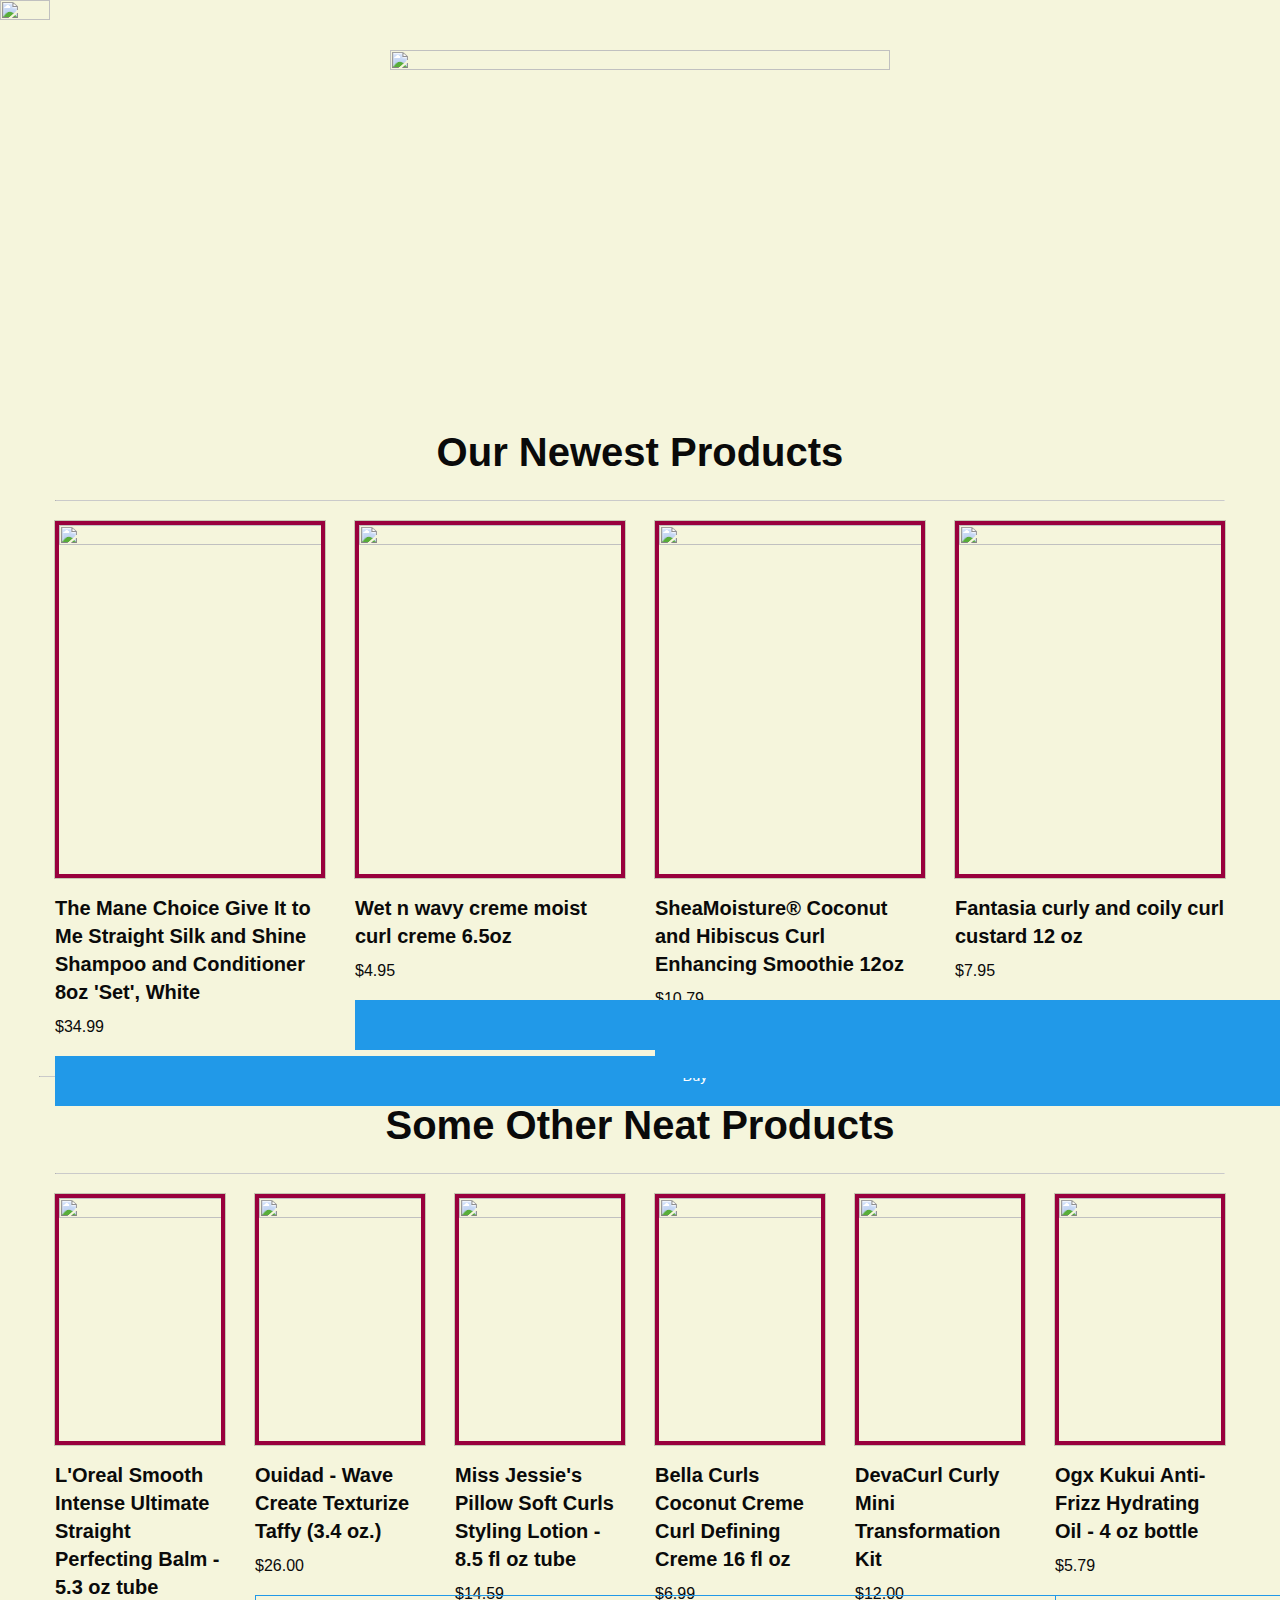
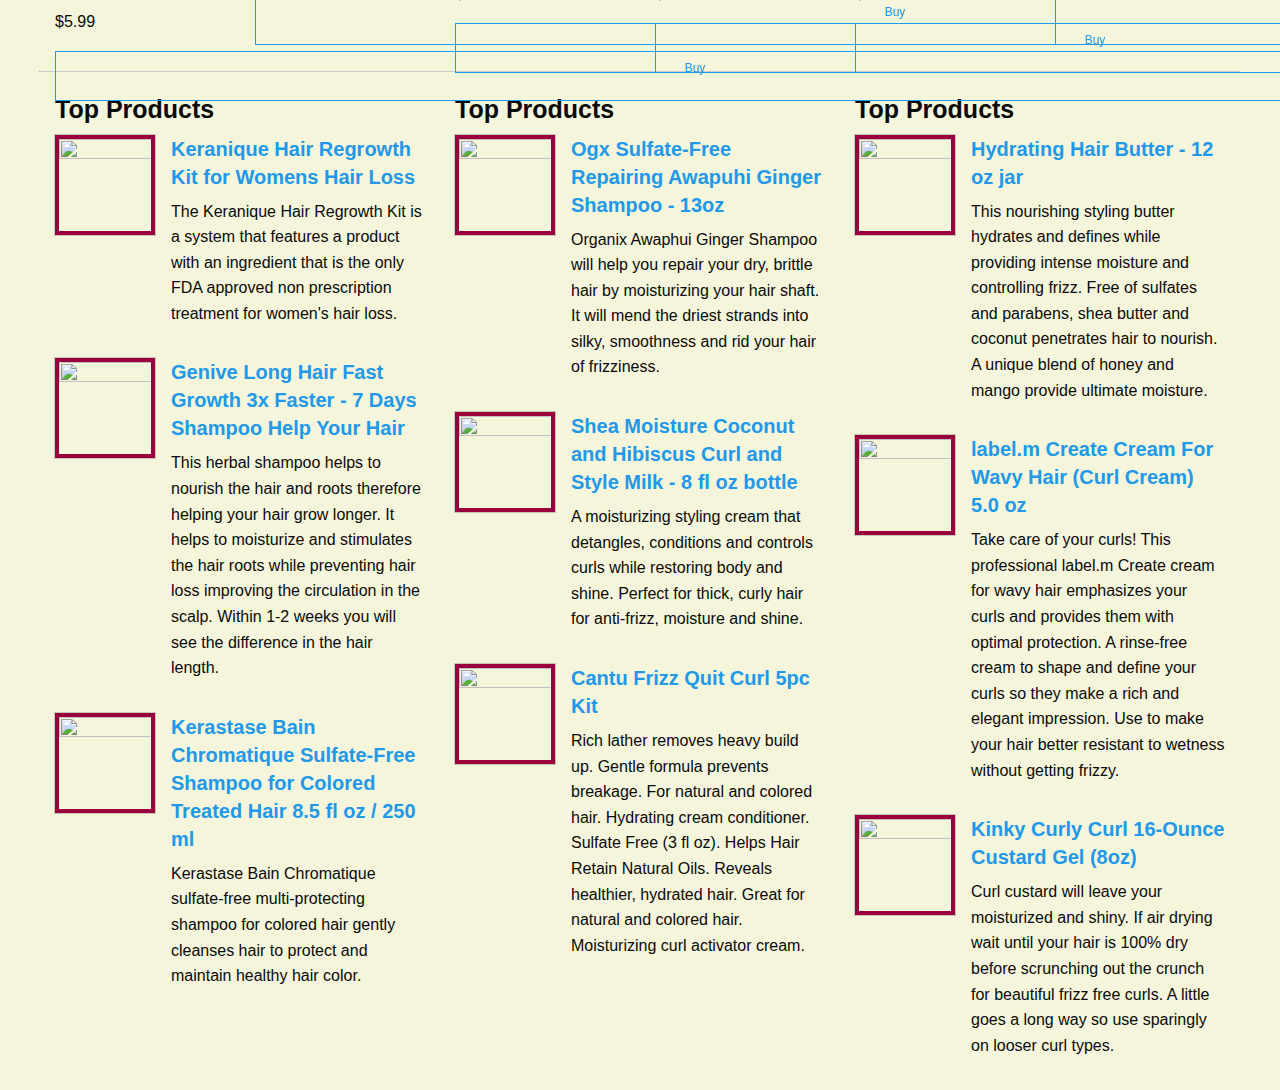
==== commit 6b2dd797: "Update IMPORTANT_products_tab.html" ====
--- a/finpro/IMPORTANT_products_tab.html
+++ b/finpro/IMPORTANT_products_tab.html
@@ -5,15 +5,33 @@
     <meta name="viewport" content="width=device-width, initial-scale=1.0" />
     <title>Products</title>
     <link rel="stylesheet" href="style4products.css">
+      <style>
+      .button {
+      width: 50px;
+      height: 50px;
+      position: fixed;
+      }
+
+      .top-right {
+      position: ;
+      bottom: 0px;
+      right: 0px;
+      }
+      </style>
   </head>
   <body>
+
+      <a href="http://www.google.com">
+      <button type="button" class="btn btn-sm btn-default">
+        <img src="http://www.iconsdb.com/icons/preview/gray/home-5-xxl.png" width="50" height="50">
+      <span class="fa fa-caret-up top-right"></span>
+      </button>
+    </a>
 
     <div class="orbit" role="region" aria-label="Favorite Space Pictures" data-orbit>
       <ul class="orbit-container">
         <li class="orbit-slide">
-          <br>
-          <br>
-          <center><img src="http://sj.uploads.im/t/mWdup.png" width="500" height="350"></center>
+          <center><img src="http://sj.uploads.im/t/zZq3M.png" width="500" height="350"></center>
       </ul>
     </div>
 
